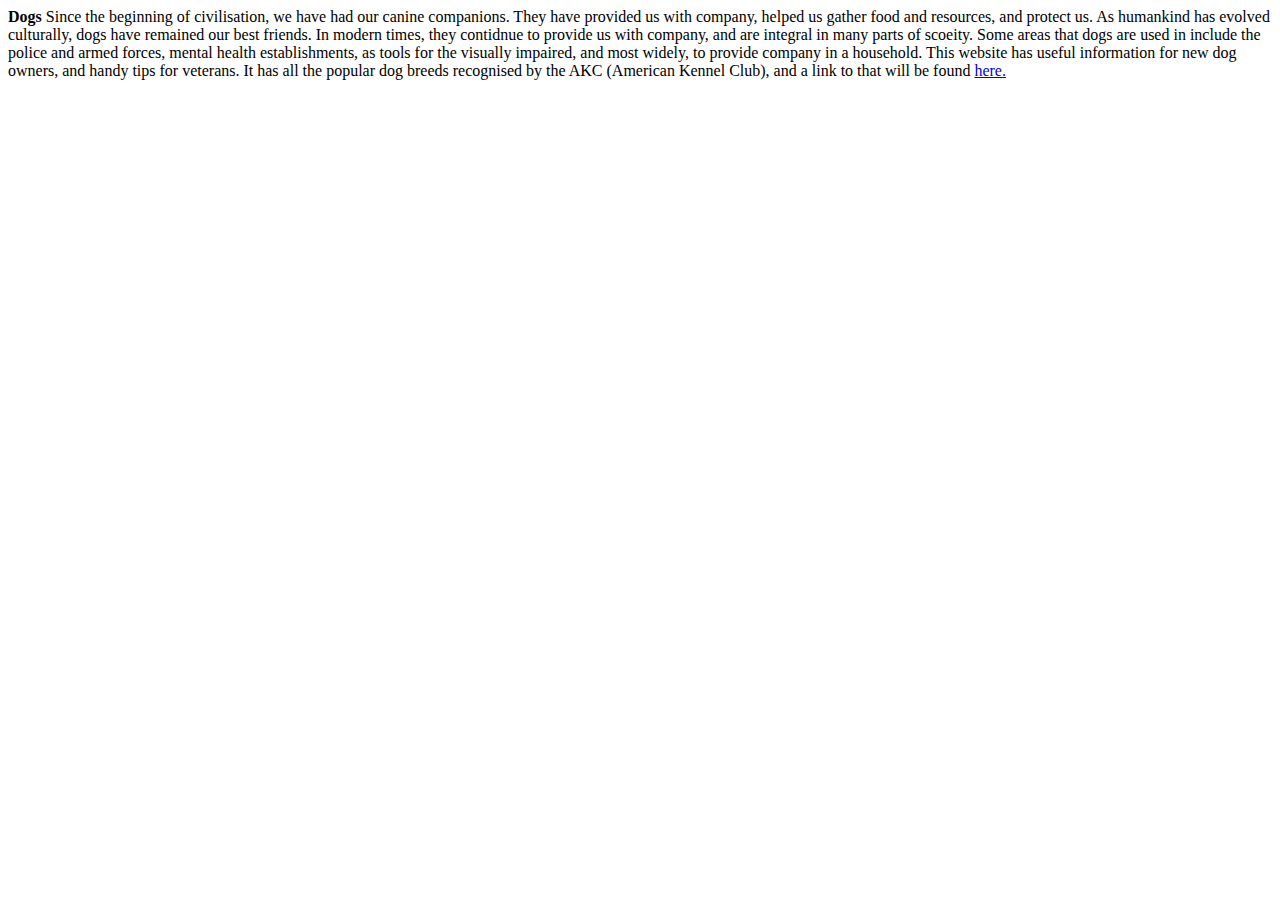
==== index.html @ 1c65ade9 "Update index.html" ====
<!Doctype HTML>
<html>
<head>
<title> Main Page </title>
</head>
<body>
  <strong> Dogs </strong>
  Since the beginning of civilisation, we have had our canine companions. They have provided us with company, helped us gather food and resources, and protect us. As humankind has evolved culturally, dogs have remained our best friends. In modern times, they  contidnue to provide us with company, and are integral in many parts of scoeity. Some areas that dogs are used in include the police and armed forces, mental health establishments, as tools for the visually impaired, and most widely, to provide company in a household. This website has useful information for new dog owners, and handy tips for veterans. It has all the popular dog breeds recognised by the AKC (American Kennel Club), and a link to that will be found <a href = "https://www.akc.org/dog-breeds/"> here. </a> 
</body>
</html>
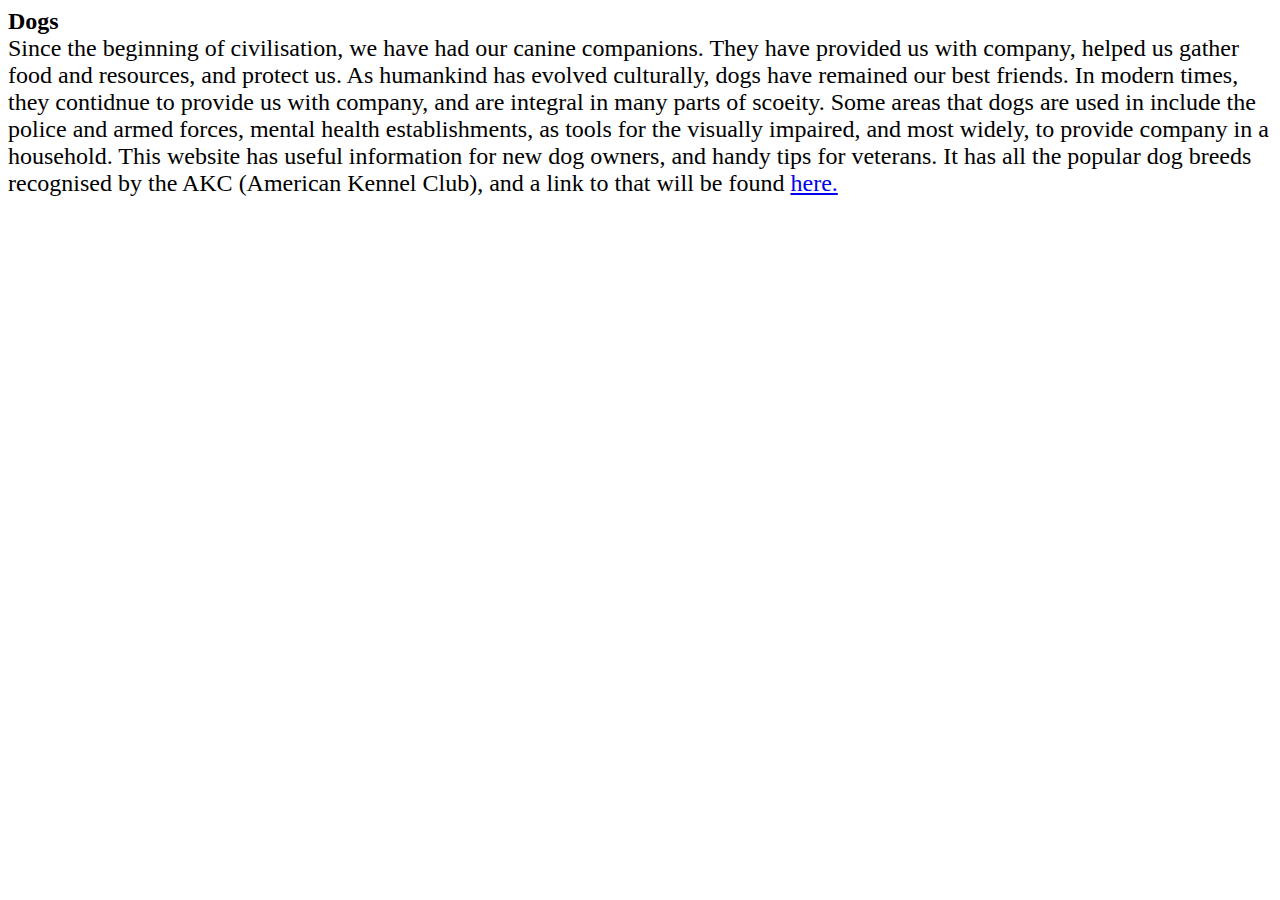
==== commit be6c1204: "Update index.html" ====
--- a/index.html
+++ b/index.html
@@ -4,7 +4,10 @@
 <title> Main Page </title>
 </head>
 <body>
+  <font face = "Garamond" size = "5">
   <strong> Dogs </strong>
+  <br>
   Since the beginning of civilisation, we have had our canine companions. They have provided us with company, helped us gather food and resources, and protect us. As humankind has evolved culturally, dogs have remained our best friends. In modern times, they  contidnue to provide us with company, and are integral in many parts of scoeity. Some areas that dogs are used in include the police and armed forces, mental health establishments, as tools for the visually impaired, and most widely, to provide company in a household. This website has useful information for new dog owners, and handy tips for veterans. It has all the popular dog breeds recognised by the AKC (American Kennel Club), and a link to that will be found <a href = "https://www.akc.org/dog-breeds/"> here. </a> 
+  </font>
 </body>
 </html>
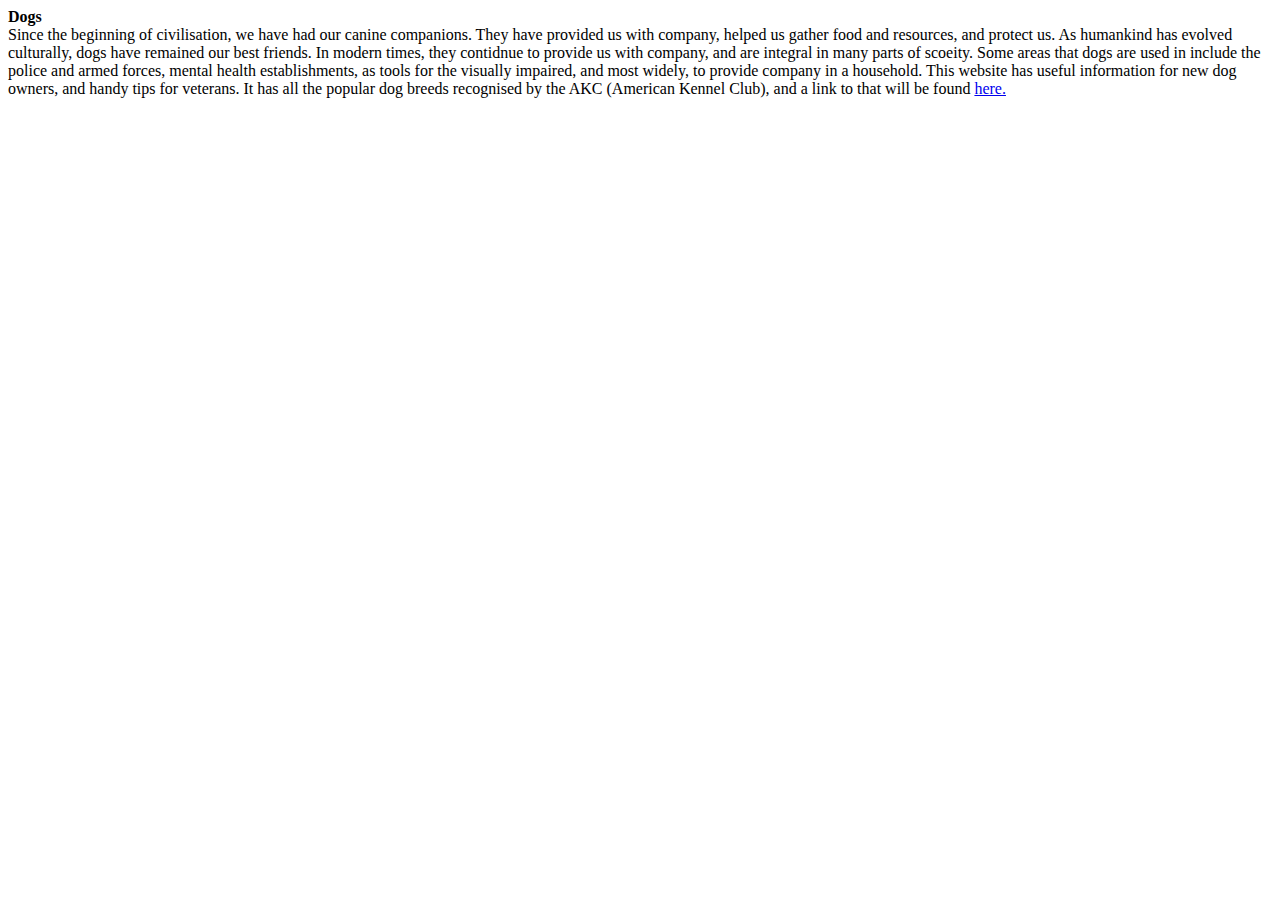
==== commit a741fcf4: "Update index.html" ====
--- a/index.html
+++ b/index.html
@@ -4,10 +4,8 @@
 <title> Main Page </title>
 </head>
 <body>
-  <font face = "Garamond" size = "5">
   <strong> Dogs </strong>
   <br>
   Since the beginning of civilisation, we have had our canine companions. They have provided us with company, helped us gather food and resources, and protect us. As humankind has evolved culturally, dogs have remained our best friends. In modern times, they  contidnue to provide us with company, and are integral in many parts of scoeity. Some areas that dogs are used in include the police and armed forces, mental health establishments, as tools for the visually impaired, and most widely, to provide company in a household. This website has useful information for new dog owners, and handy tips for veterans. It has all the popular dog breeds recognised by the AKC (American Kennel Club), and a link to that will be found <a href = "https://www.akc.org/dog-breeds/"> here. </a> 
-  </font>
 </body>
 </html>
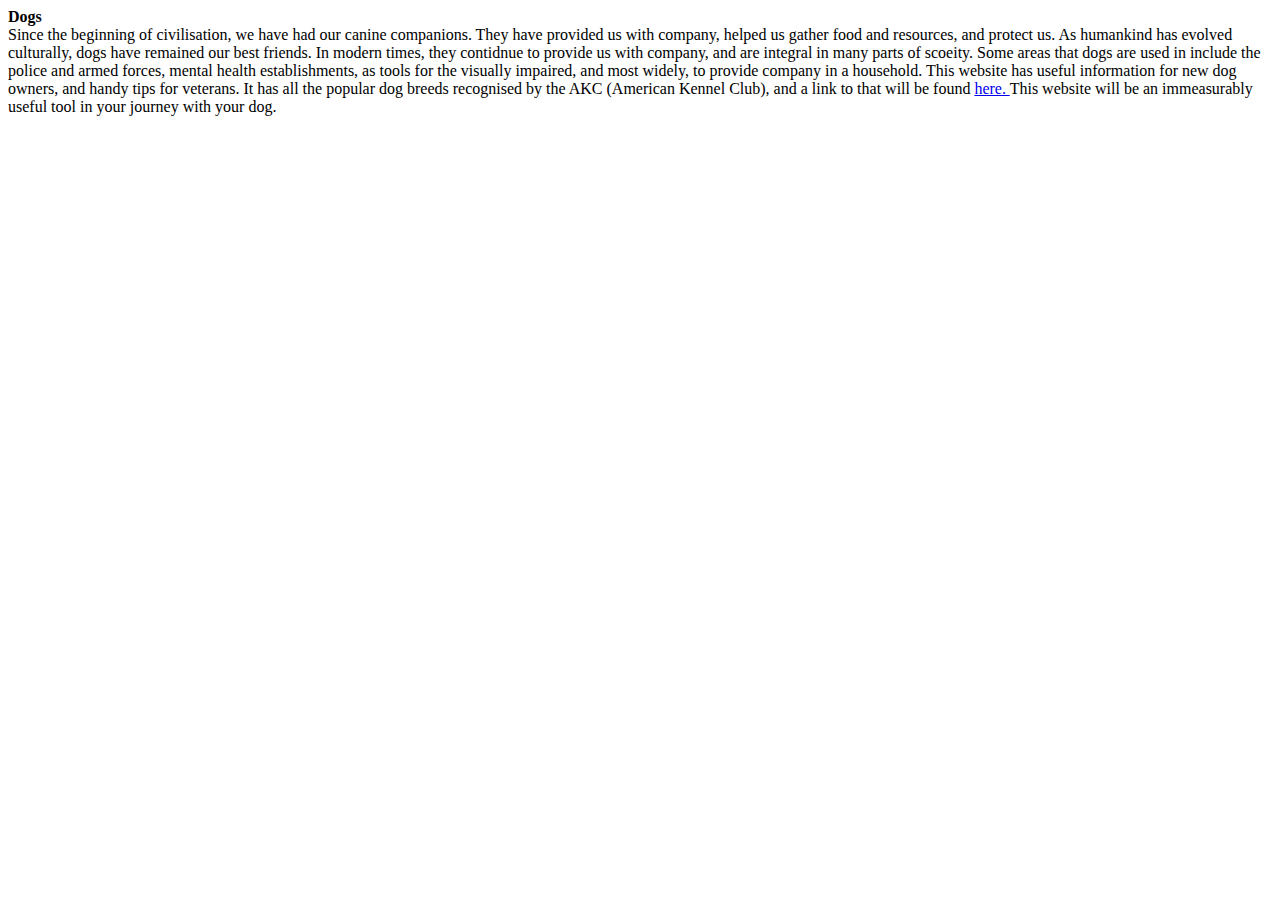
==== commit eec42138: "Update index.html" ====
--- a/index.html
+++ b/index.html
@@ -2,10 +2,11 @@
 <html>
 <head>
 <title> Main Page </title>
+  <link rel = "stylesheet" href = "style.css">
 </head>
 <body>
   <strong> Dogs </strong>
   <br>
-  Since the beginning of civilisation, we have had our canine companions. They have provided us with company, helped us gather food and resources, and protect us. As humankind has evolved culturally, dogs have remained our best friends. In modern times, they  contidnue to provide us with company, and are integral in many parts of scoeity. Some areas that dogs are used in include the police and armed forces, mental health establishments, as tools for the visually impaired, and most widely, to provide company in a household. This website has useful information for new dog owners, and handy tips for veterans. It has all the popular dog breeds recognised by the AKC (American Kennel Club), and a link to that will be found <a href = "https://www.akc.org/dog-breeds/"> here. </a> 
+  Since the beginning of civilisation, we have had our canine companions. They have provided us with company, helped us gather food and resources, and protect us. As humankind has evolved culturally, dogs have remained our best friends. In modern times, they  contidnue to provide us with company, and are integral in many parts of scoeity. Some areas that dogs are used in include the police and armed forces, mental health establishments, as tools for the visually impaired, and most widely, to provide company in a household. This website has useful information for new dog owners, and handy tips for veterans. It has all the popular dog breeds recognised by the AKC (American Kennel Club), and a link to that will be found <a href = "https://www.akc.org/dog-breeds/"> here. </a> This website will be an immeasurably useful tool in your journey with your dog. 
 </body>
 </html>
--- a/style.css
+++ b/style.css
@@ -0,0 +1,4 @@
+.body { background-image: url(bgimage.jpg);
+          font-family:"Garamond";font-size:25px;
+ } 
+
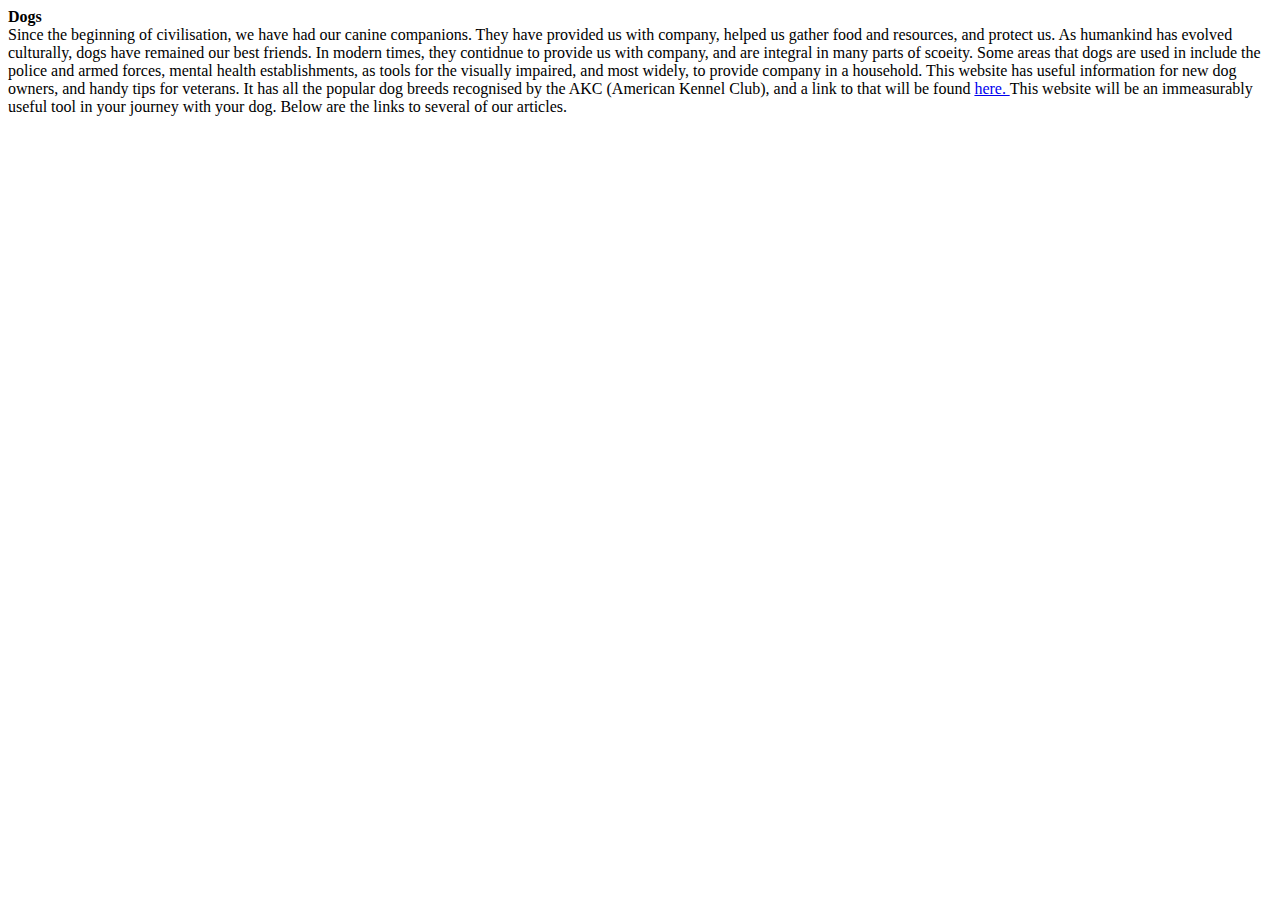
==== commit 707cade6: "Update index.html" ====
--- a/index.html
+++ b/index.html
@@ -7,6 +7,8 @@
 <body>
   <strong> Dogs </strong>
   <br>
-  Since the beginning of civilisation, we have had our canine companions. They have provided us with company, helped us gather food and resources, and protect us. As humankind has evolved culturally, dogs have remained our best friends. In modern times, they  contidnue to provide us with company, and are integral in many parts of scoeity. Some areas that dogs are used in include the police and armed forces, mental health establishments, as tools for the visually impaired, and most widely, to provide company in a household. This website has useful information for new dog owners, and handy tips for veterans. It has all the popular dog breeds recognised by the AKC (American Kennel Club), and a link to that will be found <a href = "https://www.akc.org/dog-breeds/"> here. </a> This website will be an immeasurably useful tool in your journey with your dog. 
+  Since the beginning of civilisation, we have had our canine companions. They have provided us with company, helped us gather food and resources, and protect us. As humankind has evolved culturally, dogs have remained our best friends. In modern times, they  contidnue to provide us with company, and are integral in many parts of scoeity. Some areas that dogs are used in include the police and armed forces, mental health establishments, as tools for the visually impaired, and most widely, to provide company in a household. This website has useful information for new dog owners, and handy tips for veterans. It has all the popular dog breeds recognised by the AKC (American Kennel Club), and a link to that will be found <a href = "https://www.akc.org/dog-breeds/"> here. </a> This website will be an immeasurably useful tool in your journey with your dog. Below are the links to several of our articles. 
+  <br> <br> <br>
+  
 </body>
 </html>
--- a/style.css
+++ b/style.css
@@ -1,4 +1,4 @@
 .body { background-image: url(bgimage.jpg);
-          font-family:"Garamond";font-size:25px;
+          font-family:"Garamond";font-size:25px;font-color:"blue";
  } 
 
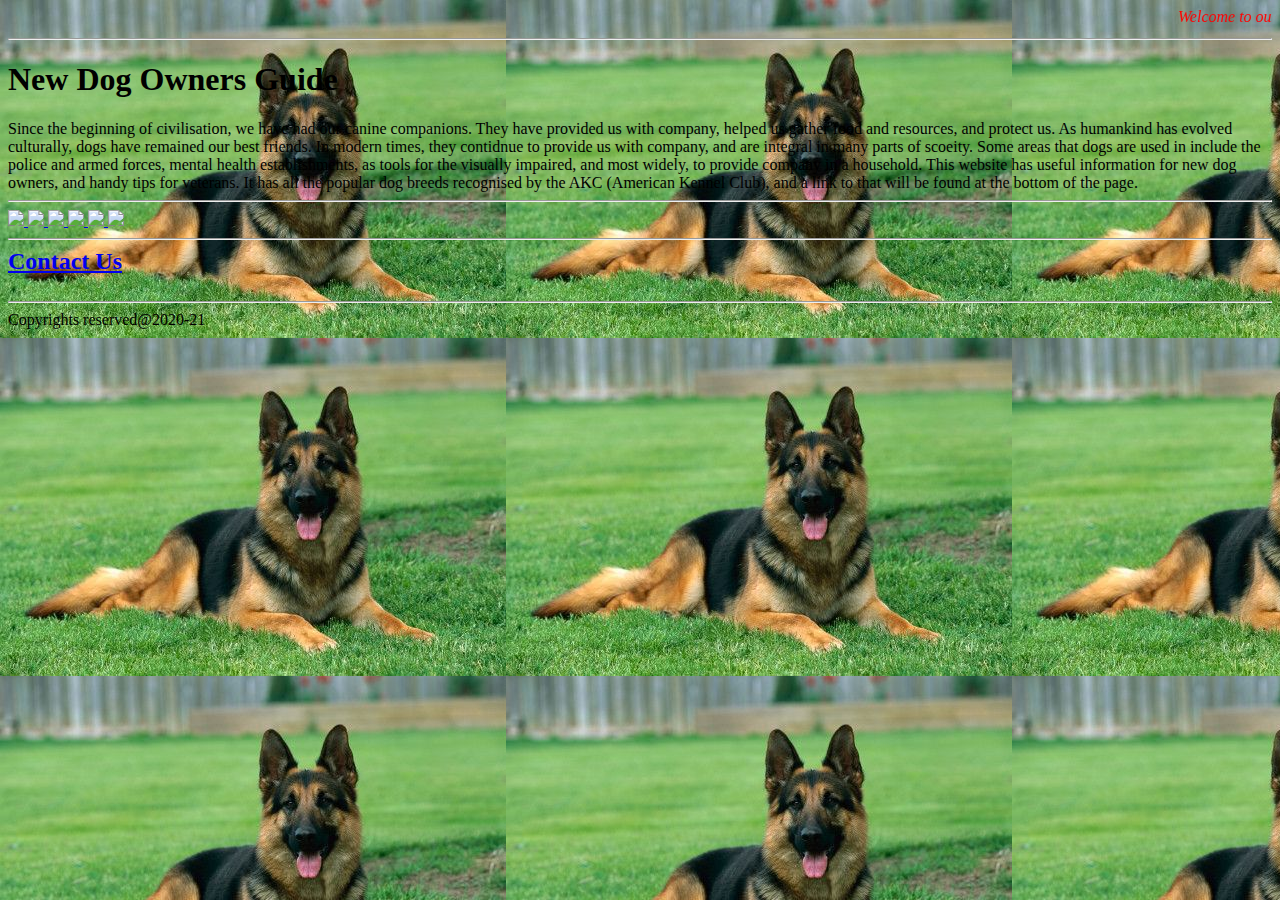
==== commit 701c1928: "Update index.html" ====
--- a/index.html
+++ b/index.html
@@ -5,10 +5,24 @@
   <link rel = "stylesheet" href = "style.css">
 </head>
 <body>
-  <strong> Dogs </strong>
-  <br>
-  Since the beginning of civilisation, we have had our canine companions. They have provided us with company, helped us gather food and resources, and protect us. As humankind has evolved culturally, dogs have remained our best friends. In modern times, they  contidnue to provide us with company, and are integral in many parts of scoeity. Some areas that dogs are used in include the police and armed forces, mental health establishments, as tools for the visually impaired, and most widely, to provide company in a household. This website has useful information for new dog owners, and handy tips for veterans. It has all the popular dog breeds recognised by the AKC (American Kennel Club), and a link to that will be found <a href = "https://www.akc.org/dog-breeds/"> here. </a> This website will be an immeasurably useful tool in your journey with your dog. Below are the links to several of our articles. 
-  <br> <br> <br>
-  
+<em> <marquee scrollamount = "12"> <font color = "red">  Welcome to our website! This website is useful for current and future dog owners. Enjoy! </font> </marquee> </em>
+<hr>
+<font color = "#000000">
+  <h1> <strong> New Dog Owners Guide </strong> </h1>
+  Since the beginning of civilisation, we have had our canine companions. They have provided us with company, helped us gather food and resources, and protect us. As humankind has evolved culturally, dogs have remained our best friends. In modern times, they  contidnue to provide us with company, and are integral in many parts of scoeity. Some areas that dogs are used in include the police and armed forces, mental health establishments, as tools for the visually impaired, and most widely, to provide company in a household. This website has useful information for new dog owners, and handy tips for veterans. It has all the popular dog breeds recognised by the AKC (American Kennel Club), and a link to that will be found at the bottom of the page. 
+<hr>
+<a href = "Dog Breeds.html"> <img src = "doggos.jpg"> </a>
+<a href = "Popular Dogs.html"> <img src = "labs heading.jpg"> </a>
+<a href = "Picking a Puppy.html"> <img src = "puppy heading.jpg"> </a>
+<a href = "Training.html"> <img src = "training.jpg"> </a>
+<a href = "Nutrition.html"> <img src = "nutrition.jpg"> </a>
+<a href = "Medical.html"> <img src = "sick.jpg"> </a>
+<br> <hr>
+<strong> <font size = "5"> <a href = "Contact.html"> Contact Us </a> </font> </strong> <br>
+
+
+<br> <hr>
+Copyrights reserved@2020-21
+
 </body>
 </html>
--- a/style.css
+++ b/style.css
@@ -1,4 +1,3 @@
-.body { background-image: url(bgimage.jpg);
-          font-family:"Garamond";font-size:25px;font-color:"blue";
+body { background-image: url(bgimage.jpg)
  } 
 
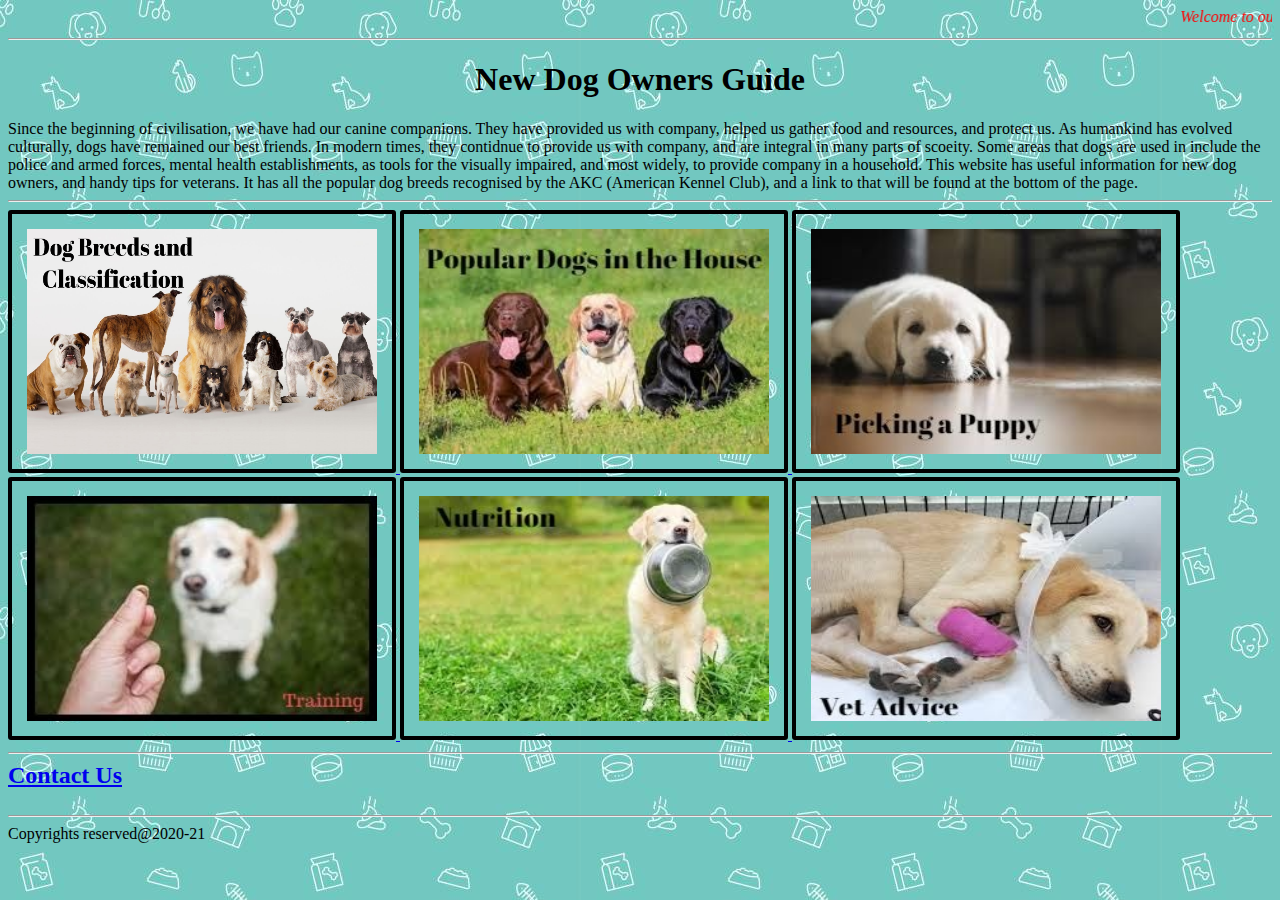
==== commit 7938314e: "Update index.html" ====
--- a/index.html
+++ b/index.html
@@ -8,7 +8,7 @@
 <em> <marquee scrollamount = "12"> <font color = "red">  Welcome to our website! This website is useful for current and future dog owners. Enjoy! </font> </marquee> </em>
 <hr>
 <font color = "#000000">
-  <h1> <strong> New Dog Owners Guide </strong> </h1>
+  <h1 align = "center"> <strong> New Dog Owners Guide </strong> </h1>
   Since the beginning of civilisation, we have had our canine companions. They have provided us with company, helped us gather food and resources, and protect us. As humankind has evolved culturally, dogs have remained our best friends. In modern times, they  contidnue to provide us with company, and are integral in many parts of scoeity. Some areas that dogs are used in include the police and armed forces, mental health establishments, as tools for the visually impaired, and most widely, to provide company in a household. This website has useful information for new dog owners, and handy tips for veterans. It has all the popular dog breeds recognised by the AKC (American Kennel Club), and a link to that will be found at the bottom of the page. 
 <hr>
 <a href = "Dog Breeds.html"> <img src = "doggos.jpg"> </a>
--- a/style.css
+++ b/style.css
@@ -1,3 +1,16 @@
-body { background-image: url(bgimage.jpg)
- } 
+body {background-image:url(bg.jpg);
+font-family:"Verdana"; 
+} 
+img {
+  border: 4px solid #000000;
+  border-radius: 3px;
+  padding: 15px;
+  width: 350px;
+  height: 225px;
+  hspace: 15px;
+}
 
+
+
+
+
